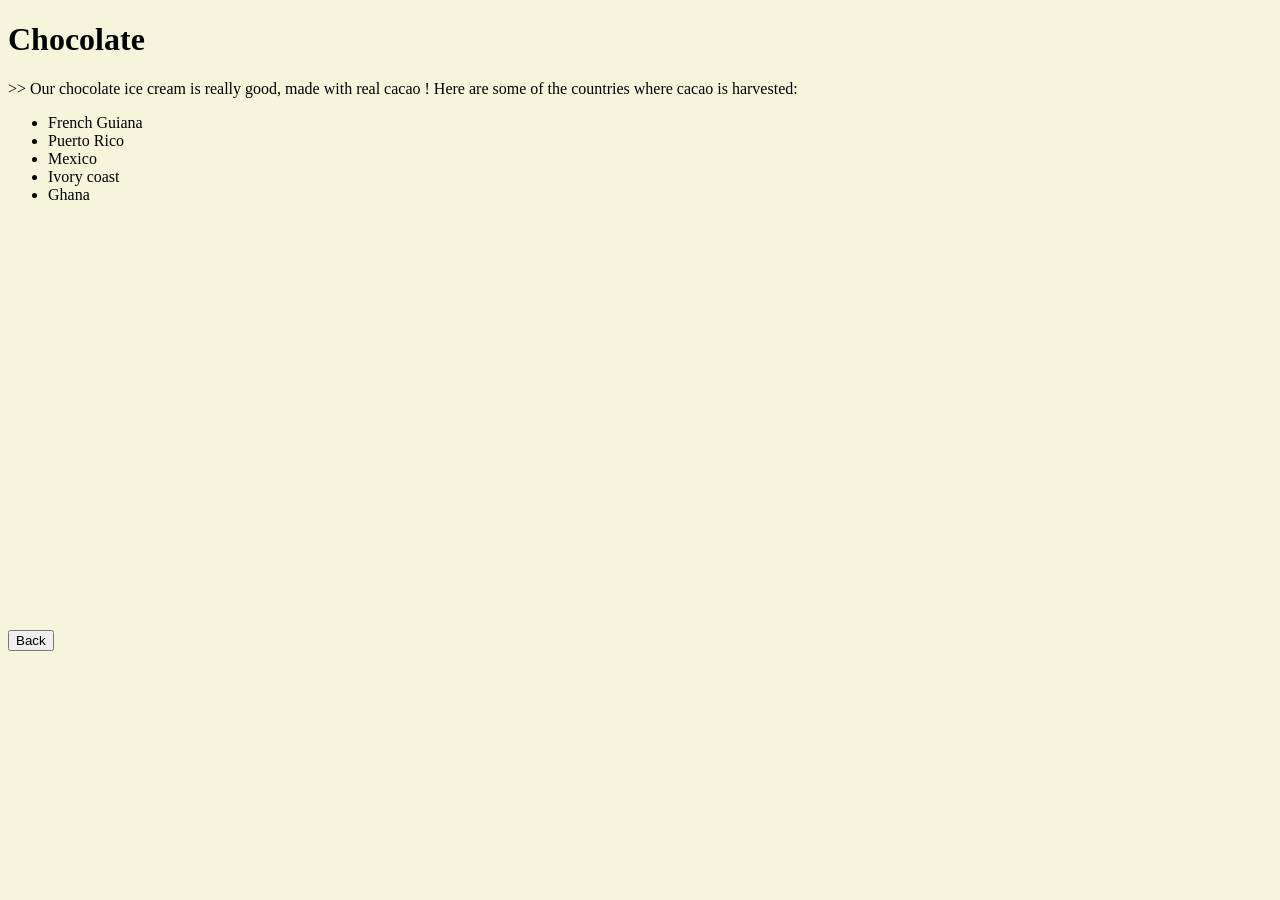
==== chocolate.html @ 8f68f757 "init" ====
<!DOCTYPE html>
<html lang="en">
<head>
    <meta charset="UTF-8">
    <meta name="viewport" content="width=device-width, initial-scale=1.0">
    <title>Chocolate</title>
    <link rel="stylesheet" href="style.css">
</head>
<body>
    
    <!-- I think there is something wrong in this part -->
    <div clas="container">
        <h1 class="title">Chocolate</h1>
        <diiv class="description">>>
            Our chocolate ice cream is really good, made with real cacao !
    <!-- --------------------------------------------- -->
    
            Here are some of the countries where cacao is harvested:

            <ul>
                <li>French Guiana</li>
                <li>Puerto Rico</li>
                <li>Mexico</li>
                <li>Ivory coast</li>
                <li>Ghana</li>
            </ul>
            
            <img src="">

            <a href="index.html"><button type="button">Back</button></a>

        </div>
    </div>

</body>
</html>
---- style.css ----
img{
    height: 400px;
    display: block;
    margin: 10px;
}

body{
    background-color:beige;
}
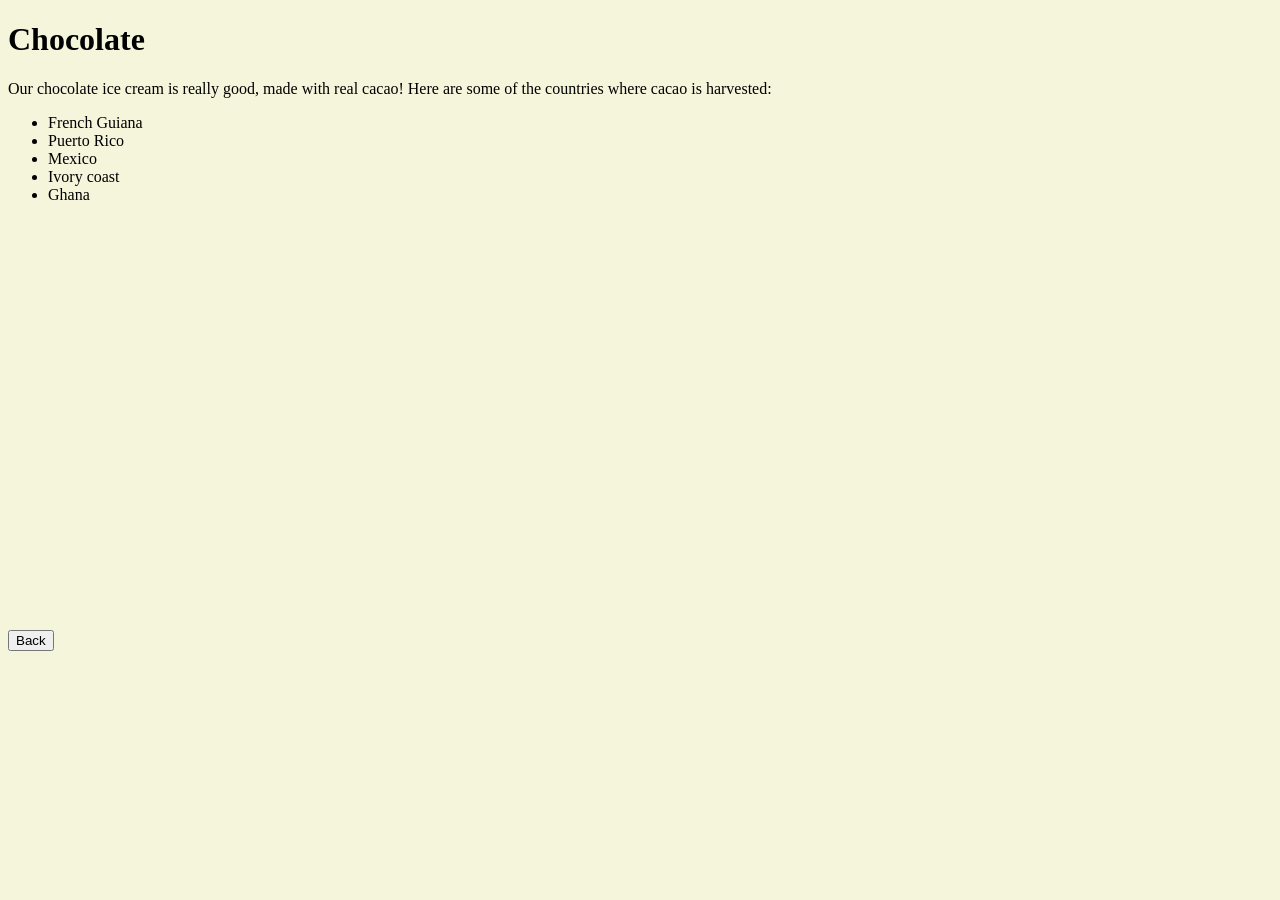
==== commit edfdca2a: "fixed some chocolate" ====
--- a/chocolate.html
+++ b/chocolate.html
@@ -9,10 +9,10 @@
 <body>
     
     <!-- I think there is something wrong in this part -->
-    <div clas="container">
+    <div class="container">
         <h1 class="title">Chocolate</h1>
-        <diiv class="description">>>
-            Our chocolate ice cream is really good, made with real cacao !
+        <div class="description">
+            Our chocolate ice cream is really good, made with real cacao!
     <!-- --------------------------------------------- -->
     
             Here are some of the countries where cacao is harvested:
